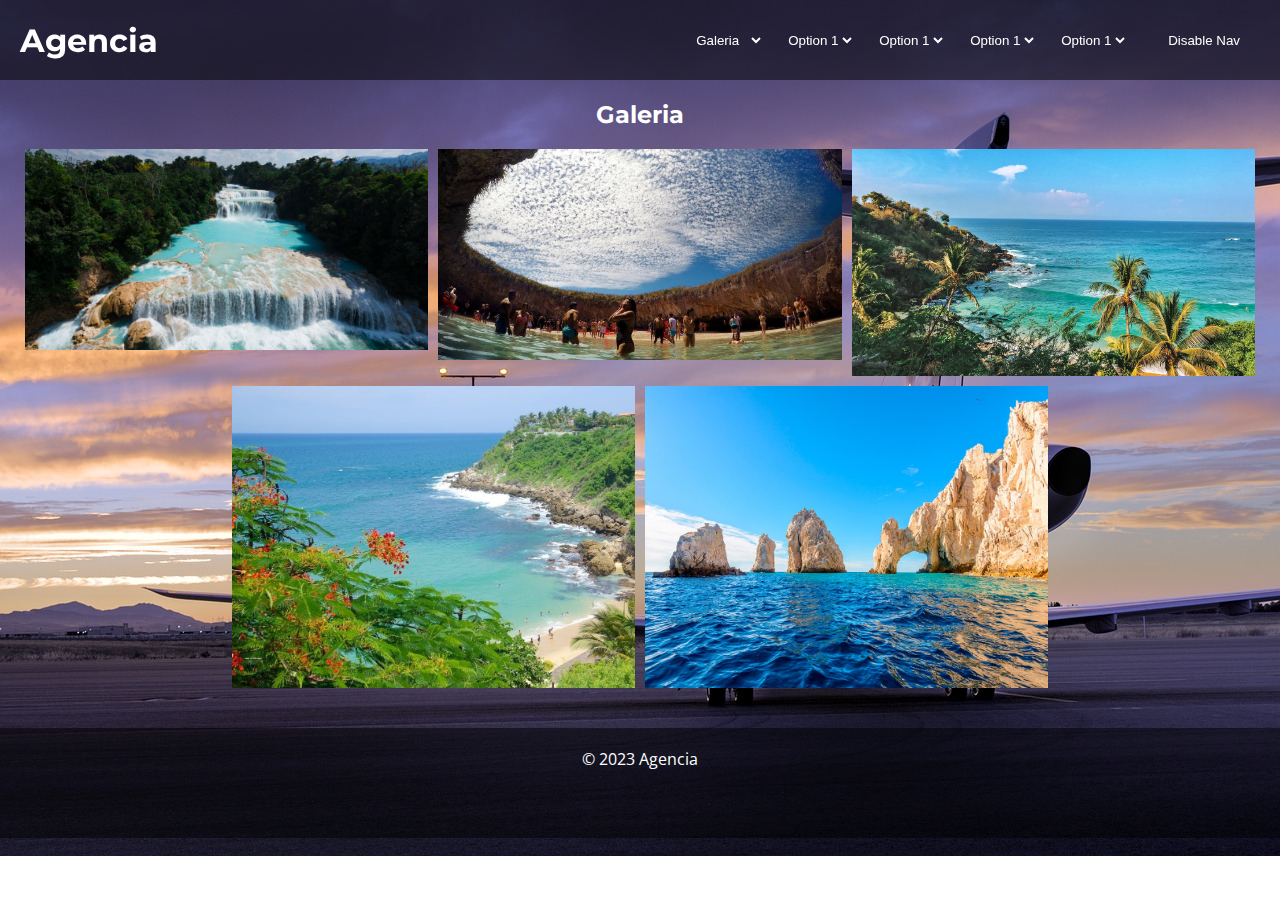
==== galeria.html @ 41c197cd ""Inicio CRUD"" ====
<!DOCTYPE html>
<html>
  <head>
    <meta charset="UTF-8" />
    <meta name="viewport" content="width=device-width, initial-scale=1.0" />
    <title>Agencia</title>
    <link rel="stylesheet" href="./css/style.css" />
    <link rel="stylesheet" href="./css/galeria.css" />
  </head>
  <body>
    <header>
      <h1>Agencia</h1>
      <nav>
        <select
          onchange="this.options[this.selectedIndex].value && (window.location = this.options[this.selectedIndex].value);"
        >
          <option disabled>Principal</option>
          <option value="./index.html"><i>Inicio</i></option>
          <option selected value="./galeria.html">Galeria</option>
        </select>
        <select
          onchange="this.options[this.selectedIndex].value && (window.location = this.options[this.selectedIndex].value);"
        >
          <option>Option 1</option>
          <option>Option 2</option>
          <option>Option 3</option>
          <option>Option 4</option>
        </select>
        <select
          onchange="this.options[this.selectedIndex].value && (window.location = this.options[this.selectedIndex].value);"
        >
          <option>Option 1</option>
          <option>Option 2</option>
          <option>Option 3</option>
          <option>Option 4</option>
        </select>
        <select
          onchange="this.options[this.selectedIndex].value && (window.location = this.options[this.selectedIndex].value);"
        >
          <option>Option 1</option>
          <option>Option 2</option>
          <option>Option 3</option>
          <option>Option 4</option>
        </select>
        <select
          onchange="this.options[this.selectedIndex].value && (window.location = this.options[this.selectedIndex].value);"
        >
          <option>Option 1</option>
          <option>Option 2</option>
          <option>Option 3</option>
          <option>Option 4</option>
        </select>
        <button id="hide-button">Disable Nav</button>
      </nav>
    </header>
    <main>
      <h2>Galeria</h2>
      <div class="gal">
        <div class="gallery">
          <div class="gallery-item">
            <img src="./img/galeria/1.jpg" alt="Imagen 1" />
          </div>
          <div class="gallery-item">
            <img src="./img/galeria/2.jpg" alt="Imagen 2" />
          </div>
          <div class="gallery-item">
            <img src="./img/galeria/3.jpg" alt="Imagen 3" />
          </div>
          <div class="gallery-item">
            <img src="./img/galeria/4.jpg" alt="Imagen 4" />
          </div>
          <div class="gallery-item">
            <img src="./img/galeria/5.jpg" alt="Imagen 5" />
          </div>
        </div>
      </div>
      <div class="lightbox" id="lightbox">
        <span class="close">&times;</span>
        <img class="lightbox-content" id="lightbox-content" />
      </div>
    </main>
    <footer>&copy; 2023 Agencia</footer>
    <script src="./js/script.js"></script>
  </body>
</html>
---- css/style.css ----
@import url("https://fonts.googleapis.com/css?family=Montserrat|Open+Sans");

body {
  margin: 0;
  background-image: url("../img/fondos/f1.jpg");
  background-repeat: no-repeat;
  background-size: cover;
  font-family: "Open Sans", sans-serif;
  padding: 0;
  color: #fff;
}

h1,
h2 {
  font-family: "Montserrat", sans-serif;
}

header {
  position: fixed;
  top: 0;
  left: 0;
  width: 100%;
  height: 80px;
  background-color: rgba(0, 0, 0, 0.5);
  display: flex;
  justify-content: space-between;
  align-items: center;
  padding: 0 10px;
  z-index: 3;
}

header h1 {
  color: #fff;
  margin: 0 10px;
  z-index: 3;
}
nav {
  display: flex;
  align-items: center;
}
nav select {
  margin-right: 20px;
  background-color: #ffffff00;
  outline: none;
  color: #fff;
  border: none;
  border-radius: 10px;
}

nav:hover select:hover {
  margin-right: 20px;
  background-color: #001affa2;
  color: white;
  outline: none;
  border: none;
}

option {
  background-color: rgb(43, 43, 43);
  border: none;
  outline: none;
  color: white;
}

nav button {
  background-color: #ffffff00;
  color: #fff;
  border: none;
  padding: 10px 20px;
  margin-right: 30px;
  border-radius: 5px;
  cursor: pointer;
}

nav:hover button:hover {
  background-color: #001affa2;
  color: #ffffff;
  border: none;
  padding: 10px 20px;
  margin-right: 30px;
  border-radius: 5px;
  cursor: pointer;
}

.hidden {
  display: none;
}

main {
  padding: 80px 20px 40px 20px;
  min-height: 600px;
  text-align: center;
}
footer {
  background-color: rgba(0, 0, 0, 0.5);
  max-height: 70px;
  min-height: 70px;
  color: white;
  padding: 20px;
  text-align: center;
}
---- css/galeria.css ----
.gal {
  display: flex;
  justify-content: center;
  align-items: center;
}

.gallery {
  display: flex;
  flex-wrap: wrap;
  gap: 10px;
  justify-content: center;
}

.gallery-item {
  width: calc(33.333% - 10px);
  overflow: hidden;
}

.gallery-item img {
  width: 100%;
  height: auto;
  display: block;
  cursor: pointer;
  transition: transform 0.2s;
}

.gallery-item img:hover {
  transform: scale(1.1);
}

.lightbox {
  display: none;
  position: fixed;
  z-index: 1000;
  left: 0;
  top: 0;
  width: 100%;
  height: 100%;
  background-color: rgba(0, 0, 0, 0.8);
  justify-content: center;
  align-items: center;
}

.lightbox img {
  max-width: 80%;
  max-height: 80%;
}

.close {
  position: absolute;
  top: 20px;
  right: 20px;
  font-size: 30px;
  color: white;
  cursor: pointer;
}
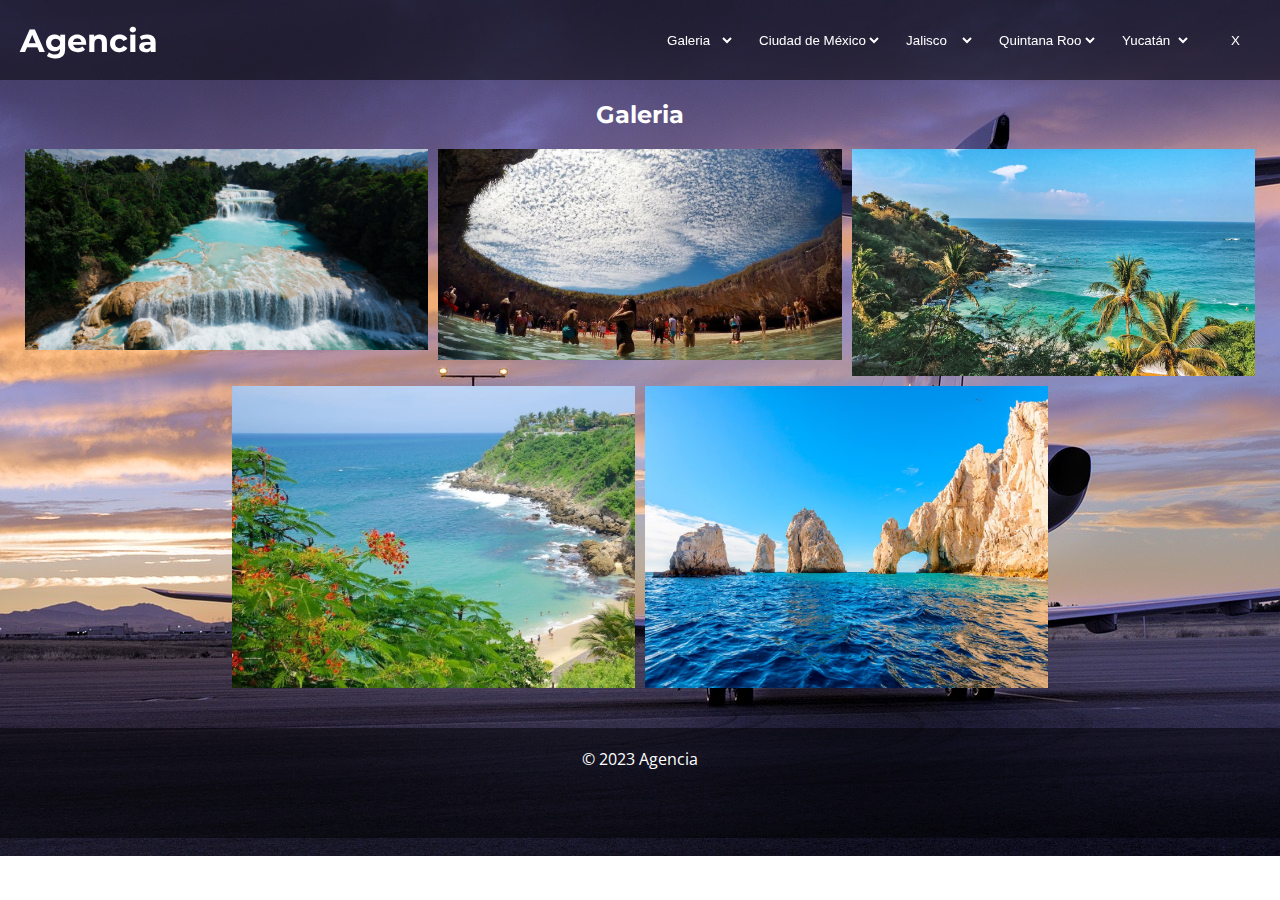
==== commit c778c694: ""Primer Consulta"" ====
--- a/galeria.html
+++ b/galeria.html
@@ -21,36 +21,40 @@
         <select
           onchange="this.options[this.selectedIndex].value && (window.location = this.options[this.selectedIndex].value);"
         >
-          <option>Option 1</option>
-          <option>Option 2</option>
-          <option>Option 3</option>
-          <option>Option 4</option>
+          <option disabled selected>Ciudad de México</option>
+          <option value="./php/ciudad_mexico/c.php">Consulta</option>
+          <option value="./php/ciudad_mexico/a.php">Alta</option>
+          <option value="./php/ciudad_mexico/b.php">Baja</option>
+          <option value="./php/ciudad_mexico/e.php">Editar</option>
         </select>
         <select
           onchange="this.options[this.selectedIndex].value && (window.location = this.options[this.selectedIndex].value);"
         >
-          <option>Option 1</option>
-          <option>Option 2</option>
-          <option>Option 3</option>
-          <option>Option 4</option>
+          <option disabled selected>Jalisco</option>
+          <option value="./php/jalisco/c.php">Consulta</option>
+          <option value="./php/jalisco/a.php">Alta</option>
+          <option value="./php/jalisco/b.php">Baja</option>
+          <option value="./php/jalisco/e.php">Editar</option>
         </select>
         <select
           onchange="this.options[this.selectedIndex].value && (window.location = this.options[this.selectedIndex].value);"
         >
-          <option>Option 1</option>
-          <option>Option 2</option>
-          <option>Option 3</option>
-          <option>Option 4</option>
+          <option disabled selected>Quintana Roo</option>
+          <option value="./php/quintana_roo/c.php">Consulta</option>
+          <option value="./php/quintana_roo/a.php">Alta</option>
+          <option value="./php/quintana_roo/b.php">Baja</option>
+          <option value="./php/quintana_roo/e.php">Editar</option>
         </select>
         <select
           onchange="this.options[this.selectedIndex].value && (window.location = this.options[this.selectedIndex].value);"
         >
-          <option>Option 1</option>
-          <option>Option 2</option>
-          <option>Option 3</option>
-          <option>Option 4</option>
+          <option disabled selected>Yucatán</option>
+          <option value="./php/yucatan/c.php">Consulta</option>
+          <option value="./php/yucatan/a.php">Alta</option>
+          <option value="./php/yucatan/b.php">Baja</option>
+          <option value="./php/yucatan/e.php">Editar</option>
         </select>
-        <button id="hide-button">Disable Nav</button>
+        <button id="hide-button">X</button>
       </nav>
     </header>
     <main>
